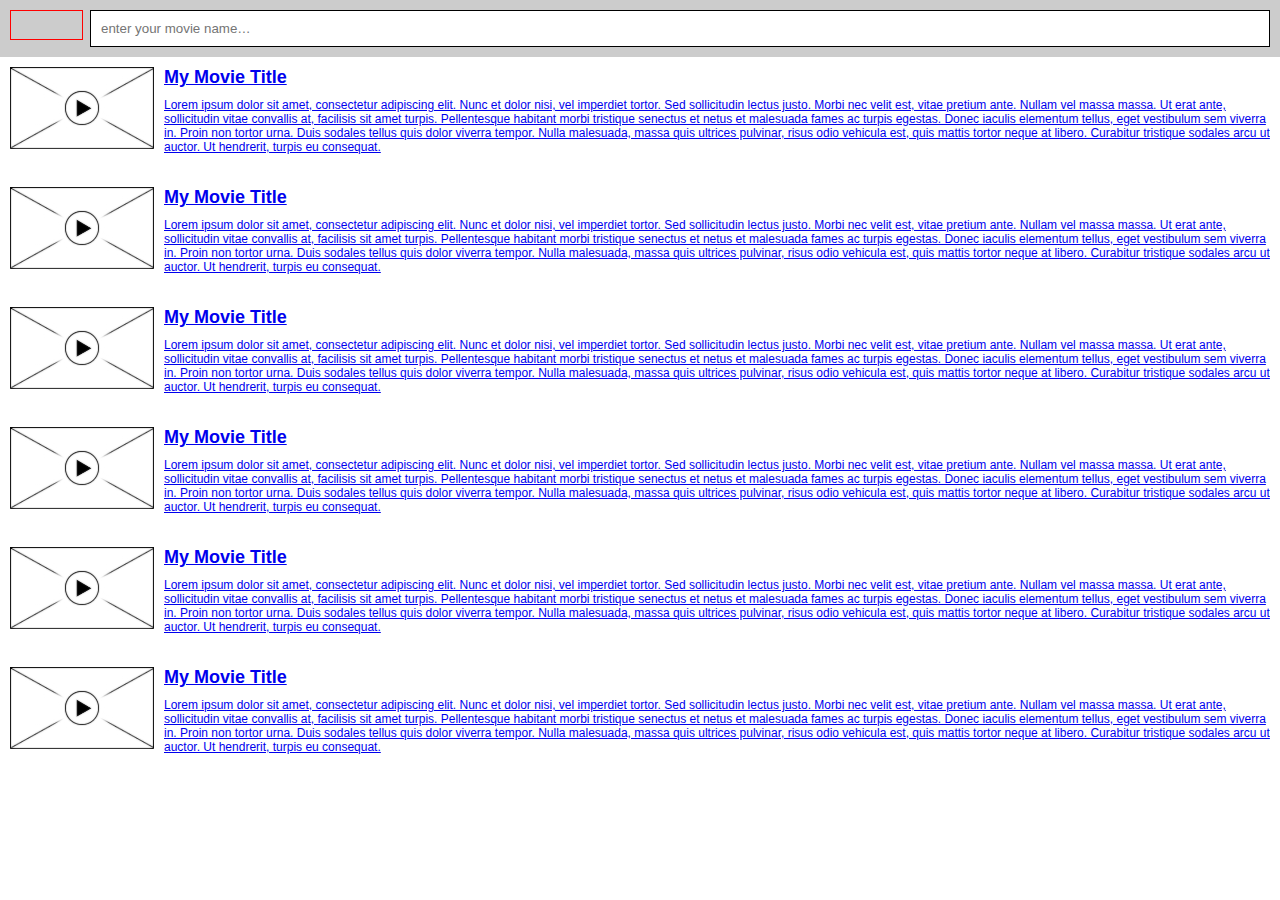
==== application/index.html @ 06518b7b "Fixed scrolling issue" ====
<!DOCTYPE html>
<html lang="en-GB" dir="ltr">

	<head>

		<meta charset="UTF-8" />
		<meta name="viewport" content="width=device-width; initial-scale=1.0; maximum-scale=1.0; user-scalable=0; target-densitydpi=device-dpi;"/>
		<title>Mo Memo</title>
		<link rel="stylesheet" type="text/css" href="css/mobile.css?v=22" />
		<link rel="apple-touch-icon-precomposed" href="img/home-screen-icon.png">
	</head>	

	<body>
		
		<div id="shoe">
		
			<!-- Begin Taskbar -->
			
			<header id="taskbar">
				<h1 class="branding">Mo Memo</h1>
				<form method="post" id="add-movie" class="horizontal">
					<input type="text" class="full-width" name="query" placeholder="enter your movie name&hellip;" />
				</form>
			</header>
			
			<!-- End Taskbar -->
		
			<!-- Begin Movie List Deck -->
		
			<div class="deck">
				
				<div class="card active" id="card-movie_list">
					
					<ul class="list alternating medium video-list">
						<li>
							<video class="teaser" poster="img/video.jpg" title="Movie Title">
								<source type="video/webm" src="path/to/video.webm" />
							</video>
							<a class="more" href="path/to/movie/">
								<h2>My Movie Title</h2>
								<p>Lorem ipsum dolor sit amet, consectetur adipiscing elit. Nunc et dolor nisi, vel imperdiet tortor. Sed sollicitudin lectus justo. Morbi nec velit est, vitae pretium ante. Nullam vel massa massa. Ut erat ante, sollicitudin vitae convallis at, facilisis sit amet turpis. Pellentesque habitant morbi tristique senectus et netus et malesuada fames ac turpis egestas. Donec iaculis elementum tellus, eget vestibulum sem viverra in. Proin non tortor urna. Duis sodales tellus quis dolor viverra tempor. Nulla malesuada, massa quis ultrices pulvinar, risus odio vehicula est, quis mattis tortor neque at libero. Curabitur tristique sodales arcu ut auctor. Ut hendrerit, turpis eu consequat.</p>
							</a>
						</li>
						<li>
							<video class="teaser" poster="img/video.jpg" title="Movie Title">
								<source type="video/webm" src="path/to/video.webm" />
							</video>
							<a class="more" href="path/to/movie/">
								<h2>My Movie Title</h2>
								<p>Lorem ipsum dolor sit amet, consectetur adipiscing elit. Nunc et dolor nisi, vel imperdiet tortor. Sed sollicitudin lectus justo. Morbi nec velit est, vitae pretium ante. Nullam vel massa massa. Ut erat ante, sollicitudin vitae convallis at, facilisis sit amet turpis. Pellentesque habitant morbi tristique senectus et netus et malesuada fames ac turpis egestas. Donec iaculis elementum tellus, eget vestibulum sem viverra in. Proin non tortor urna. Duis sodales tellus quis dolor viverra tempor. Nulla malesuada, massa quis ultrices pulvinar, risus odio vehicula est, quis mattis tortor neque at libero. Curabitur tristique sodales arcu ut auctor. Ut hendrerit, turpis eu consequat.</p>
							</a>
						</li>	
						<li>
							<video class="teaser" poster="img/video.jpg" title="Movie Title">
								<source type="video/webm" src="path/to/video.webm" />
							</video>
							<a class="more" href="path/to/movie/">
								<h2>My Movie Title</h2>
								<p>Lorem ipsum dolor sit amet, consectetur adipiscing elit. Nunc et dolor nisi, vel imperdiet tortor. Sed sollicitudin lectus justo. Morbi nec velit est, vitae pretium ante. Nullam vel massa massa. Ut erat ante, sollicitudin vitae convallis at, facilisis sit amet turpis. Pellentesque habitant morbi tristique senectus et netus et malesuada fames ac turpis egestas. Donec iaculis elementum tellus, eget vestibulum sem viverra in. Proin non tortor urna. Duis sodales tellus quis dolor viverra tempor. Nulla malesuada, massa quis ultrices pulvinar, risus odio vehicula est, quis mattis tortor neque at libero. Curabitur tristique sodales arcu ut auctor. Ut hendrerit, turpis eu consequat.</p>
							</a>
						</li>
						<li>
							<video class="teaser" poster="img/video.jpg" title="Movie Title">
								<source type="video/webm" src="path/to/video.webm" />
							</video>
							<a class="more" href="path/to/movie/">
								<h2>My Movie Title</h2>
								<p>Lorem ipsum dolor sit amet, consectetur adipiscing elit. Nunc et dolor nisi, vel imperdiet tortor. Sed sollicitudin lectus justo. Morbi nec velit est, vitae pretium ante. Nullam vel massa massa. Ut erat ante, sollicitudin vitae convallis at, facilisis sit amet turpis. Pellentesque habitant morbi tristique senectus et netus et malesuada fames ac turpis egestas. Donec iaculis elementum tellus, eget vestibulum sem viverra in. Proin non tortor urna. Duis sodales tellus quis dolor viverra tempor. Nulla malesuada, massa quis ultrices pulvinar, risus odio vehicula est, quis mattis tortor neque at libero. Curabitur tristique sodales arcu ut auctor. Ut hendrerit, turpis eu consequat.</p>
							</a>
						</li>	
						<li>
							<video class="teaser" poster="img/video.jpg" title="Movie Title">
								<source type="video/webm" src="path/to/video.webm" />
							</video>
							<a class="more" href="path/to/movie/">
								<h2>My Movie Title</h2>
								<p>Lorem ipsum dolor sit amet, consectetur adipiscing elit. Nunc et dolor nisi, vel imperdiet tortor. Sed sollicitudin lectus justo. Morbi nec velit est, vitae pretium ante. Nullam vel massa massa. Ut erat ante, sollicitudin vitae convallis at, facilisis sit amet turpis. Pellentesque habitant morbi tristique senectus et netus et malesuada fames ac turpis egestas. Donec iaculis elementum tellus, eget vestibulum sem viverra in. Proin non tortor urna. Duis sodales tellus quis dolor viverra tempor. Nulla malesuada, massa quis ultrices pulvinar, risus odio vehicula est, quis mattis tortor neque at libero. Curabitur tristique sodales arcu ut auctor. Ut hendrerit, turpis eu consequat.</p>
							</a>
						</li>
						<li>
							<video class="teaser" poster="img/video.jpg" title="Movie Title">
								<source type="video/webm" src="path/to/video.webm" />
							</video>
							<a class="more" href="path/to/movie/">
								<h2>My Movie Title</h2>
								<p>Lorem ipsum dolor sit amet, consectetur adipiscing elit. Nunc et dolor nisi, vel imperdiet tortor. Sed sollicitudin lectus justo. Morbi nec velit est, vitae pretium ante. Nullam vel massa massa. Ut erat ante, sollicitudin vitae convallis at, facilisis sit amet turpis. Pellentesque habitant morbi tristique senectus et netus et malesuada fames ac turpis egestas. Donec iaculis elementum tellus, eget vestibulum sem viverra in. Proin non tortor urna. Duis sodales tellus quis dolor viverra tempor. Nulla malesuada, massa quis ultrices pulvinar, risus odio vehicula est, quis mattis tortor neque at libero. Curabitur tristique sodales arcu ut auctor. Ut hendrerit, turpis eu consequat.</p>
							</a>
						</li>		
					</ul>
					
				</div>
				
				<div class="card" id="card-movie_info">
					
					<header>
						
						<img src="path/to/movie/photo.jpg" alt="Movie Title" />
						<hgroup>
							<h2>My Movie Title</h2>
							<p>Released: Monday 10th March 2012</p>
						</hgroup>
						
					</header>
					
					<section class="block" id="block-synopsis">
						<div class="content">
							<p>Hello world, this is my synopsis</p>
						</div>
					</section>
										
					<section class="block" id="block-cast">
						<h3>Cast List</h3>
						<div class="content">
						<ul class="list scrolling medium">
							<li>
								<img src="path/to/actor/photo.jpg" alt="Actor Name" />
								<p>Actor Name</p>
							</li>					
						</ul>
						</div>
					</section>
					
					<section class="block" id="block-video">
						
						<h3>Video Clips</h3>
						
						<div class="content">
							<ul class="list grid">
								
								<li>
									<video poster="path/to/posterframe.jpg" title="Clip Title">
										<source type="video/webm" src="path/to/video.webm" />
									</video>
									<p>Clip name - 00:38</p>
								</li>
								
							</ul>
						</div>
																	
					</section>
										
					<section class="block" id="block-soundtrack">
						
						<h3>Soundtrack</h3>
						
						<div class="content">
						
							<table class="alternating">
								
								<thead>
									<tr>
										<th>&nbsp;</th>
										<th>Title</th>
										<th>Artist</th>
									</tr>
								</thead>
								
								<tbody>
									<tr>
										<td>
											<canvas class="audio"></canvas>
										</td>
										<td>
											A Ridiculously Long Track Title
										</td>
										<td>
											Track Artist
										</td>
									</tr>
									<tr>
										<td>
											<canvas class="audio"></canvas>
										</td>
										<td>
											A Ridiculously Long Track Title
										</td>
										<td>
											Track Artist
										</td>
									</tr>
								</tbody>
								
							</table>
							
						</div>
						
					</section>
					
				<section class="block" id="block-closest_cinemas">
					
					<h3>Closest Cinemas</h3>
					
					<div class="content">
						<div class="map"></div>
					</div>
					
				</section>
					
				</div>
				
			</div>
			
			<!-- End Movie List Deck -->
		
		</div>
		
		<script src="js/app/bootstrap.js"></script>
		<script src="js/app/utilities/layout.js"></script>
		
	</body>

</html>
---- application/css/mobile.css ----
body {
  font-size: 0.75em;
  font-family: Arial, Helvetica, sans-serif; }

body, html, #shoe, .deck {
  height: 100%;
  width: 100%;
  overflow: hidden;
  margin: 0px; }

/**
 *   Header taskbar styles
 */
header#taskbar {
  background: #CCCCCC;
  color: #FFFFFF;
  overflow: hidden;
  top: 0;
  left: 0;
  padding: 10px; }
  header#taskbar h1.branding {
    margin: 0px;
    float: left;
    width: 71px;
    height: 100%;
    text-indent: -10000px;
    overflow: hidden;
    border: 1px solid red; }

.deck {
  position: relative; }
  .deck .card {
    height: inherit;
    width: 100%;
    left: -100%;
    overflow: auto;
    position: absolute; }
  .deck .card.active {
    left: 0px; }

.list {
  margin: 0;
  padding: 0; }

.video-list li {
  padding: 10px;
  clear: both;
  overflow: hidden;
  height: 100px;
  display: block; }
  .video-list li .teaser {
    float: left;
    margin: 0 10px 0 0; }
  .video-list li .more {
    display: block;
    height: 90px;
    overflow: hidden;
    text-overflow: ellipsis; }
    .video-list li .more h2 {
      margin: 0 0 10px; }
    .video-list li .more p {
      margin: 0; }

input, select, textarea, button {
  -moz-box-sizing: border-box;
  -webkit-box-sizing: border-box;
  box-sizing: border-box; }

input[type="text"] {
  border: 1px solid #000000;
  padding: 10px; }

input[type="submit"] {
  padding: 10px; }

input.full-width {
  width: 100%; }

form#add-movie {
  margin-left: 80px; }
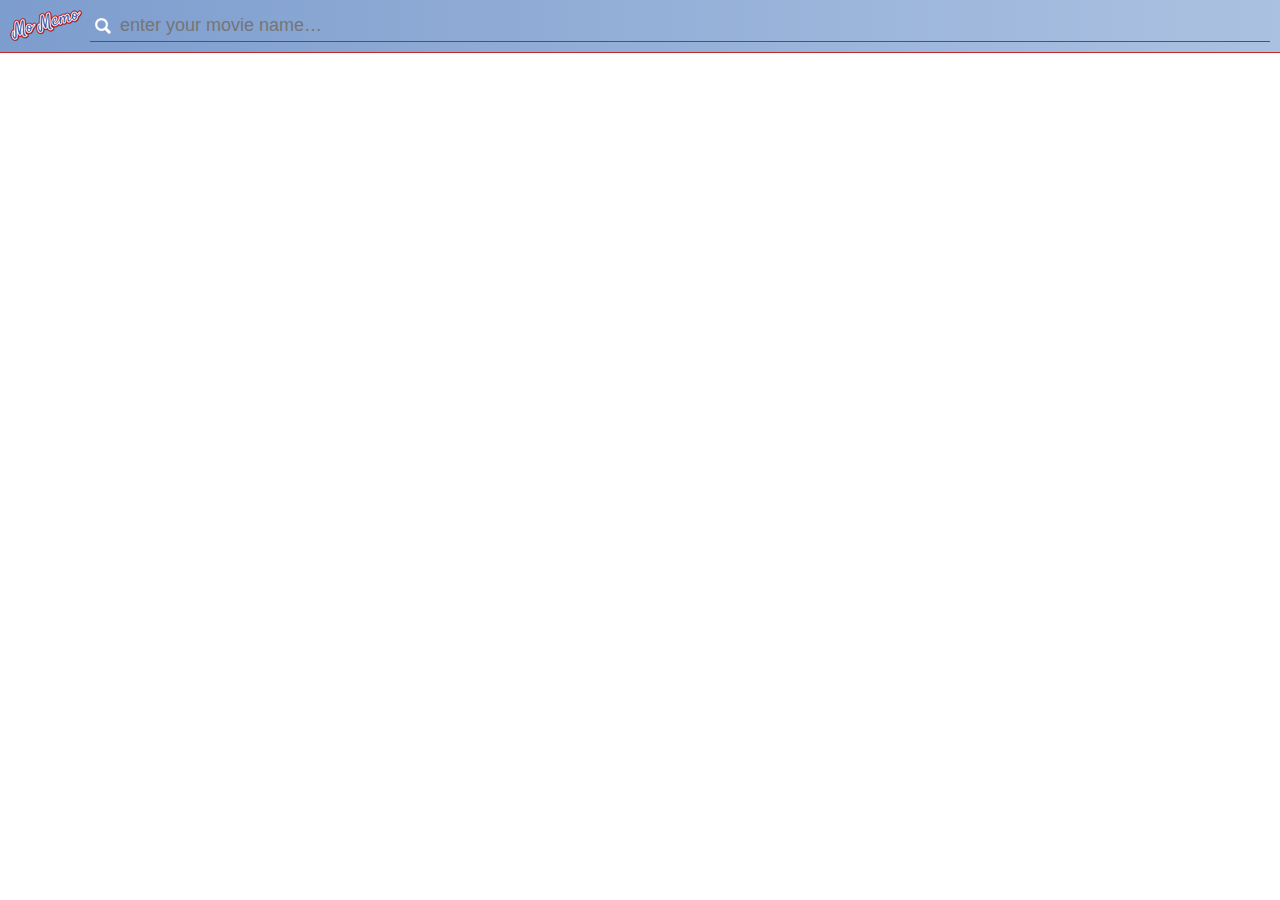
==== commit 3067e5e0: "Finished the mobile version" ====
--- a/application/index.html
+++ b/application/index.html
@@ -7,6 +7,7 @@
 		<meta name="viewport" content="width=device-width; initial-scale=1.0; maximum-scale=1.0; user-scalable=0; target-densitydpi=device-dpi;"/>
 		<title>Mo Memo</title>
 		<link rel="stylesheet" type="text/css" href="css/mobile.css?v=22" />
+		<link href='http://fonts.googleapis.com/css?family=Arimo' rel='stylesheet' type='text/css'>
 		<link rel="apple-touch-icon-precomposed" href="img/home-screen-icon.png">
 	</head>	
 
@@ -16,11 +17,13 @@
 		
 			<!-- Begin Taskbar -->
 			
-			<header id="taskbar">
+			<header id="taskbar" class="screenbar">
 				<h1 class="branding">Mo Memo</h1>
+				<a href="#" class="clear-search" data-controller="movies" data-action="clearSearch">Clear</a>
 				<form method="post" id="add-movie" class="horizontal">
-					<input type="text" class="full-width" name="query" placeholder="enter your movie name&hellip;" />
+					<input type="text" class="full-width search" name="query" placeholder="enter your movie name&hellip;" />
 				</form>
+				
 			</header>
 			
 			<!-- End Taskbar -->
@@ -29,173 +32,16 @@
 		
 			<div class="deck">
 				
-				<div class="card active" id="card-movie_list">
+				<div class="card active" id="card-favourite_list">
 					
-					<ul class="list alternating medium video-list">
-						<li>
-							<video class="teaser" poster="img/video.jpg" title="Movie Title">
-								<source type="video/webm" src="path/to/video.webm" />
-							</video>
-							<a class="more" href="path/to/movie/">
-								<h2>My Movie Title</h2>
-								<p>Lorem ipsum dolor sit amet, consectetur adipiscing elit. Nunc et dolor nisi, vel imperdiet tortor. Sed sollicitudin lectus justo. Morbi nec velit est, vitae pretium ante. Nullam vel massa massa. Ut erat ante, sollicitudin vitae convallis at, facilisis sit amet turpis. Pellentesque habitant morbi tristique senectus et netus et malesuada fames ac turpis egestas. Donec iaculis elementum tellus, eget vestibulum sem viverra in. Proin non tortor urna. Duis sodales tellus quis dolor viverra tempor. Nulla malesuada, massa quis ultrices pulvinar, risus odio vehicula est, quis mattis tortor neque at libero. Curabitur tristique sodales arcu ut auctor. Ut hendrerit, turpis eu consequat.</p>
-							</a>
-						</li>
-						<li>
-							<video class="teaser" poster="img/video.jpg" title="Movie Title">
-								<source type="video/webm" src="path/to/video.webm" />
-							</video>
-							<a class="more" href="path/to/movie/">
-								<h2>My Movie Title</h2>
-								<p>Lorem ipsum dolor sit amet, consectetur adipiscing elit. Nunc et dolor nisi, vel imperdiet tortor. Sed sollicitudin lectus justo. Morbi nec velit est, vitae pretium ante. Nullam vel massa massa. Ut erat ante, sollicitudin vitae convallis at, facilisis sit amet turpis. Pellentesque habitant morbi tristique senectus et netus et malesuada fames ac turpis egestas. Donec iaculis elementum tellus, eget vestibulum sem viverra in. Proin non tortor urna. Duis sodales tellus quis dolor viverra tempor. Nulla malesuada, massa quis ultrices pulvinar, risus odio vehicula est, quis mattis tortor neque at libero. Curabitur tristique sodales arcu ut auctor. Ut hendrerit, turpis eu consequat.</p>
-							</a>
-						</li>	
-						<li>
-							<video class="teaser" poster="img/video.jpg" title="Movie Title">
-								<source type="video/webm" src="path/to/video.webm" />
-							</video>
-							<a class="more" href="path/to/movie/">
-								<h2>My Movie Title</h2>
-								<p>Lorem ipsum dolor sit amet, consectetur adipiscing elit. Nunc et dolor nisi, vel imperdiet tortor. Sed sollicitudin lectus justo. Morbi nec velit est, vitae pretium ante. Nullam vel massa massa. Ut erat ante, sollicitudin vitae convallis at, facilisis sit amet turpis. Pellentesque habitant morbi tristique senectus et netus et malesuada fames ac turpis egestas. Donec iaculis elementum tellus, eget vestibulum sem viverra in. Proin non tortor urna. Duis sodales tellus quis dolor viverra tempor. Nulla malesuada, massa quis ultrices pulvinar, risus odio vehicula est, quis mattis tortor neque at libero. Curabitur tristique sodales arcu ut auctor. Ut hendrerit, turpis eu consequat.</p>
-							</a>
-						</li>
-						<li>
-							<video class="teaser" poster="img/video.jpg" title="Movie Title">
-								<source type="video/webm" src="path/to/video.webm" />
-							</video>
-							<a class="more" href="path/to/movie/">
-								<h2>My Movie Title</h2>
-								<p>Lorem ipsum dolor sit amet, consectetur adipiscing elit. Nunc et dolor nisi, vel imperdiet tortor. Sed sollicitudin lectus justo. Morbi nec velit est, vitae pretium ante. Nullam vel massa massa. Ut erat ante, sollicitudin vitae convallis at, facilisis sit amet turpis. Pellentesque habitant morbi tristique senectus et netus et malesuada fames ac turpis egestas. Donec iaculis elementum tellus, eget vestibulum sem viverra in. Proin non tortor urna. Duis sodales tellus quis dolor viverra tempor. Nulla malesuada, massa quis ultrices pulvinar, risus odio vehicula est, quis mattis tortor neque at libero. Curabitur tristique sodales arcu ut auctor. Ut hendrerit, turpis eu consequat.</p>
-							</a>
-						</li>	
-						<li>
-							<video class="teaser" poster="img/video.jpg" title="Movie Title">
-								<source type="video/webm" src="path/to/video.webm" />
-							</video>
-							<a class="more" href="path/to/movie/">
-								<h2>My Movie Title</h2>
-								<p>Lorem ipsum dolor sit amet, consectetur adipiscing elit. Nunc et dolor nisi, vel imperdiet tortor. Sed sollicitudin lectus justo. Morbi nec velit est, vitae pretium ante. Nullam vel massa massa. Ut erat ante, sollicitudin vitae convallis at, facilisis sit amet turpis. Pellentesque habitant morbi tristique senectus et netus et malesuada fames ac turpis egestas. Donec iaculis elementum tellus, eget vestibulum sem viverra in. Proin non tortor urna. Duis sodales tellus quis dolor viverra tempor. Nulla malesuada, massa quis ultrices pulvinar, risus odio vehicula est, quis mattis tortor neque at libero. Curabitur tristique sodales arcu ut auctor. Ut hendrerit, turpis eu consequat.</p>
-							</a>
-						</li>
-						<li>
-							<video class="teaser" poster="img/video.jpg" title="Movie Title">
-								<source type="video/webm" src="path/to/video.webm" />
-							</video>
-							<a class="more" href="path/to/movie/">
-								<h2>My Movie Title</h2>
-								<p>Lorem ipsum dolor sit amet, consectetur adipiscing elit. Nunc et dolor nisi, vel imperdiet tortor. Sed sollicitudin lectus justo. Morbi nec velit est, vitae pretium ante. Nullam vel massa massa. Ut erat ante, sollicitudin vitae convallis at, facilisis sit amet turpis. Pellentesque habitant morbi tristique senectus et netus et malesuada fames ac turpis egestas. Donec iaculis elementum tellus, eget vestibulum sem viverra in. Proin non tortor urna. Duis sodales tellus quis dolor viverra tempor. Nulla malesuada, massa quis ultrices pulvinar, risus odio vehicula est, quis mattis tortor neque at libero. Curabitur tristique sodales arcu ut auctor. Ut hendrerit, turpis eu consequat.</p>
-							</a>
-						</li>		
-					</ul>
+				</div>
+				
+				<div class="card" id="card-movie_search_results">
 					
 				</div>
 				
 				<div class="card" id="card-movie_info">
-					
-					<header>
-						
-						<img src="path/to/movie/photo.jpg" alt="Movie Title" />
-						<hgroup>
-							<h2>My Movie Title</h2>
-							<p>Released: Monday 10th March 2012</p>
-						</hgroup>
-						
-					</header>
-					
-					<section class="block" id="block-synopsis">
-						<div class="content">
-							<p>Hello world, this is my synopsis</p>
-						</div>
-					</section>
-										
-					<section class="block" id="block-cast">
-						<h3>Cast List</h3>
-						<div class="content">
-						<ul class="list scrolling medium">
-							<li>
-								<img src="path/to/actor/photo.jpg" alt="Actor Name" />
-								<p>Actor Name</p>
-							</li>					
-						</ul>
-						</div>
-					</section>
-					
-					<section class="block" id="block-video">
-						
-						<h3>Video Clips</h3>
-						
-						<div class="content">
-							<ul class="list grid">
-								
-								<li>
-									<video poster="path/to/posterframe.jpg" title="Clip Title">
-										<source type="video/webm" src="path/to/video.webm" />
-									</video>
-									<p>Clip name - 00:38</p>
-								</li>
-								
-							</ul>
-						</div>
-																	
-					</section>
-										
-					<section class="block" id="block-soundtrack">
-						
-						<h3>Soundtrack</h3>
-						
-						<div class="content">
-						
-							<table class="alternating">
-								
-								<thead>
-									<tr>
-										<th>&nbsp;</th>
-										<th>Title</th>
-										<th>Artist</th>
-									</tr>
-								</thead>
-								
-								<tbody>
-									<tr>
-										<td>
-											<canvas class="audio"></canvas>
-										</td>
-										<td>
-											A Ridiculously Long Track Title
-										</td>
-										<td>
-											Track Artist
-										</td>
-									</tr>
-									<tr>
-										<td>
-											<canvas class="audio"></canvas>
-										</td>
-										<td>
-											A Ridiculously Long Track Title
-										</td>
-										<td>
-											Track Artist
-										</td>
-									</tr>
-								</tbody>
-								
-							</table>
 							
-						</div>
-						
-					</section>
-					
-				<section class="block" id="block-closest_cinemas">
-					
-					<h3>Closest Cinemas</h3>
-					
-					<div class="content">
-						<div class="map"></div>
-					</div>
-					
-				</section>
-					
 				</div>
 				
 			</div>
@@ -204,9 +50,40 @@
 		
 		</div>
 		
+		<!-- Load all of the JavaScript dependencies -->
+		
+		<!-- Load any lib files -->
+		<script src="js/lib/eligrey/classlist.js"></script>
+		
+		<!-- Load the utility files -->
+		<script src="js/app/utility/layout.js"></script>
+		<script src="js/app/utility/deck.js"></script>
+		<script src="js/app/utility/jsonp.js"></script>
+
+		<!-- Load the custom types -->
+		<script src="js/app/type/location.js"></script>
+		<script src="js/app/type/format.js"></script>
+		
+		<!-- Load the models -->
+		<script src="js/app/model/actor.js"></script>
+		<script src="js/app/model/movie.js"></script>
+		<script src="js/app/model/video.js"></script>
+		<script src="js/app/model/videosource.js"></script>
+		
+		<!-- Load the views -->
+		<script src="js/app/view/movie.js"></script>
+		<script src="js/app/view/movielistitem.js"></script>
+		<script src="js/app/view/movielist.js"></script>
+		
+		<!-- Load the controllers -->
+		<script src="js/app/controller/movies.js"></script>
+		<script src="js/app/controller/favourites.js"></script>
+		
+		<!-- Bootstrap the application -->
 		<script src="js/app/bootstrap.js"></script>
-		<script src="js/app/utilities/layout.js"></script>
-		
+		<script>
+			app.bootstrap.initScripts();
+		</script>
 	</body>
 
 </html>
--- a/application/css/mobile.css
+++ b/application/css/mobile.css
@@ -1,31 +1,128 @@
+/* http://meyerweb.com/eric/tools/css/reset/ 
+   v2.0b1 | 201101 
+   NOTE: WORK IN PROGRESS
+   USE WITH CAUTION AND TEST WITH ABANDON */
+html, body, div, span, applet, object, iframe,
+h1, h2, h3, h4, h5, h6, p, blockquote, pre,
+a, abbr, acronym, address, big, cite, code,
+del, dfn, em, img, ins, kbd, q, s, samp,
+small, strike, strong, sub, sup, tt, var,
+b, u, i, center,
+dl, dt, dd, ol, ul, li,
+fieldset, form, label, legend,
+table, caption, tbody, tfoot, thead, tr, th, td,
+article, aside, canvas, details, figcaption, figure,
+footer, header, hgroup, menu, nav, section, summary,
+time, mark, audio, video {
+  margin: 0;
+  padding: 0;
+  border: 0;
+  outline: 0;
+  font-size: 100%;
+  font: inherit;
+  vertical-align: baseline; }
+
+/* HTML5 display-role reset for older browsers */
+article, aside, details, figcaption, figure,
+footer, header, hgroup, menu, nav, section {
+  display: block; }
+
+body {
+  line-height: 1; }
+
+ol, ul {
+  list-style: none; }
+
+blockquote, q {
+  quotes: none; }
+
+blockquote:before, blockquote:after,
+q:before, q:after {
+  content: '';
+  content: none; }
+
+/* remember to define visible focus styles! 
+:focus {
+  outline: ?????;
+} */
+/* remember to highlight inserts somehow! */
+ins {
+  text-decoration: none; }
+
+del {
+  text-decoration: line-through; }
+
+table {
+  border-collapse: collapse;
+  border-spacing: 0; }
+
 body {
   font-size: 0.75em;
   font-family: Arial, Helvetica, sans-serif; }
 
+h1, h2, h3, h4 {
+  font-family: 'Arimo', sans-serif;
+  font-weight: bold;
+  margin-bottom: 0.5em;
+  font-size: 1em; }
+
+h3 {
+  font-size: 1.25em; }
+
+h2 {
+  font-size: 1.5em; }
+
+h1 {
+  font-size: 1.9em; }
+
 body, html, #shoe, .deck {
   height: 100%;
   width: 100%;
   overflow: hidden;
   margin: 0px; }
 
+#card-movie_search_results {
+  z-index: 50; }
+
 /**
  *   Header taskbar styles
  */
+.screenbar {
+  background: #7d9dce;
+  background: -moz-linear-gradient(90deg, #7d9dce 0%, #abc1e1 100%);
+  background: -webkit-gradient(linear, left top, right bottom, color-stop(0%, #7d9dce), color-stop(100%, #abc1e1));
+  background: -o-linear-gradient(90deg, #7d9dce 0%, #abc1e1 100%);
+  background: -ms-linear-gradient(90deg, #7d9dce 0% #abc1e1 100%);
+  background: linear-gradient(90deg, #7d9dce 0%, #abc1e1 100%); }
+
 header#taskbar {
-  background: #CCCCCC;
   color: #FFFFFF;
   overflow: hidden;
   top: 0;
   left: 0;
-  padding: 10px; }
+  padding: 10px;
+  border-bottom: 1px solid #BF2628; }
   header#taskbar h1.branding {
     margin: 0px;
     float: left;
-    width: 71px;
-    height: 100%;
+    width: 73px;
+    height: 32px;
     text-indent: -10000px;
     overflow: hidden;
-    border: 1px solid red; }
+    background: url("../img/momemo.png") no-repeat top left; }
+  header#taskbar .clear-search {
+    float: right;
+    width: 35px;
+    height: 35px;
+    display: none;
+    overflow: hidden;
+    text-indent: -10000px;
+    background: url("../img/clear.png") 50% 50% no-repeat; }
+
+header#taskbar.searchactive .clear-search {
+  display: block; }
+header#taskbar.searchactive form#add-movie {
+  margin-right: 40px; }
 
 .deck {
   position: relative; }
@@ -41,25 +138,130 @@
 .list {
   margin: 0;
   padding: 0; }
+  .list .preview-image {
+    float: left;
+    width: 60px;
+    height: 82px;
+    text-align: center;
+    margin-right: 10px; }
+
+/**
+ *   Animations for the poster header
+ */
+@keyframes posteranimation {
+  0% {
+    top: 0%; }
+
+  100% {
+    top: -80%; } }
+
+@-moz-keyframes posteranimation {
+  0% {
+    top: 0%; }
+
+  100% {
+    top: -80%; } }
+
+@-webkit-keyframes posteranimation {
+  0% {
+    top: 0%; }
+
+  100% {
+    top: -80%; } }
+
+.movie-header {
+  position: relative;
+  overflow: hidden;
+  height: 20%; }
+  .movie-header .poster {
+    position: absolute;
+    top: 0%;
+    animation: posteranimation 10s ease 0 infinite alternate;
+    -moz-animation: posteranimation 10s ease 0 infinite alternate;
+    -webkit-animation: posteranimation 10s ease 0 infinite alternate; }
+  .movie-header .movie-title {
+    position: absolute;
+    bottom: 0px;
+    background: rgba(255, 255, 255, 0.75);
+    padding: 5px;
+    bottom: 0;
+    left: 0;
+    width: 100%;
+    -moz-box-sizing: border-box;
+    -webkit-box-sizing: border-box;
+    box-sizing: border-box; }
+    .movie-header .movie-title .btn-favourite {
+      float: right;
+      padding: 10px;
+      color: #FFFFFF;
+      background: #7D9DCE;
+      font-weight: bold;
+      border-radius: 5px;
+      text-decoration: none;
+      border: 1px solid #A5CCEB; }
+  .movie-header .movie-release-date {
+    text-transform: uppercase;
+    font-weight: bold; }
+
+.movie-content {
+  height: 75%;
+  width: 100%;
+  overflow: auto; }
+  .movie-content .block {
+    width: 33%;
+    float: left;
+    height: 100%;
+    padding-bottom: 50px;
+    -moz-box-sizing: border-box;
+    -webkit-box-sizing: border-box;
+    box-sizing: border-box;
+    font-size: 1.3em;
+    line-height: 2em; }
+    .movie-content .block h3 {
+      padding: 10px 10px 0 10px; }
+    .movie-content .block .content {
+      padding: 10px; }
+
+.movie-footer {
+  height: 40px;
+  width: 100%;
+  text-align: center;
+  position: absolute;
+  bottom: 0; }
+  .movie-footer .back {
+    height: 100%;
+    display: block;
+    background: url("../img/back.png") no-repeat 10px 50%;
+    text-indent: -10000px; }
+
+.block-container.span-three {
+  width: 280%;
+  height: 100%; }
 
 .video-list li {
+  background: #A5CCEB;
+  border-bottom: 1px solid #FFFFFF;
   padding: 10px;
   clear: both;
   overflow: hidden;
-  height: 100px;
+  height: 82px;
   display: block; }
   .video-list li .teaser {
     float: left;
     margin: 0 10px 0 0; }
   .video-list li .more {
     display: block;
-    height: 90px;
+    height: 100%;
     overflow: hidden;
-    text-overflow: ellipsis; }
+    text-decoration: none; }
     .video-list li .more h2 {
-      margin: 0 0 10px; }
+      margin: 0 0 10px;
+      color: #BF2628; }
     .video-list li .more p {
-      margin: 0; }
+      margin: 0;
+      color: #000000; }
+.video-list li:nth-child(odd) {
+  background: #97B2D9; }
 
 input, select, textarea, button {
   -moz-box-sizing: border-box;
@@ -68,7 +270,7 @@
 
 input[type="text"] {
   border: 1px solid #000000;
-  padding: 10px; }
+  padding: 5px; }
 
 input[type="submit"] {
   padding: 10px; }
@@ -78,3 +280,18 @@
 
 form#add-movie {
   margin-left: 80px; }
+
+input.search {
+  padding-left: 30px;
+  background: url("../img/search.png") 5px 50% no-repeat transparent;
+  background-size: auto 50%;
+  border: none;
+  border-bottom: 1px solid #BF2628;
+  color: #FFFFFF;
+  font-size: 1.5em; }
+
+input.search::-webkit-input-placeholder, input.search::-moz-placeholder {
+  color: rgba(255, 255, 255, 0.5); }
+
+input.search.loading {
+  background-image: url("../img/loading.gif"); }
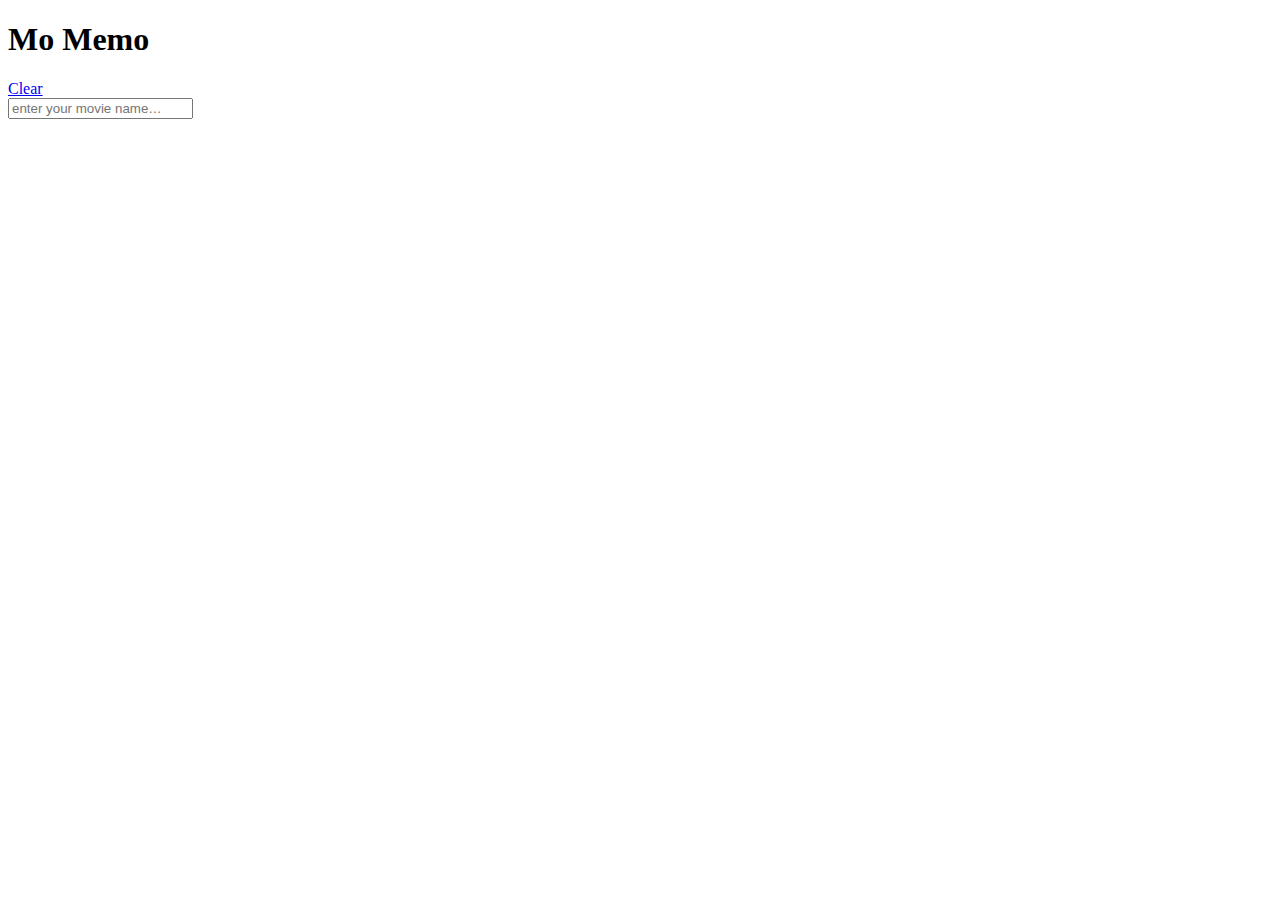
==== commit b85150f0: "Near final changes!" ====
--- a/application/index.html
+++ b/application/index.html
@@ -54,6 +54,7 @@
 		
 		<!-- Load any lib files -->
 		<script src="js/lib/eligrey/classlist.js"></script>
+		<script src="js/lib/cubiq/iscroll.js"></script>
 		
 		<!-- Load the utility files -->
 		<script src="js/app/utility/layout.js"></script>
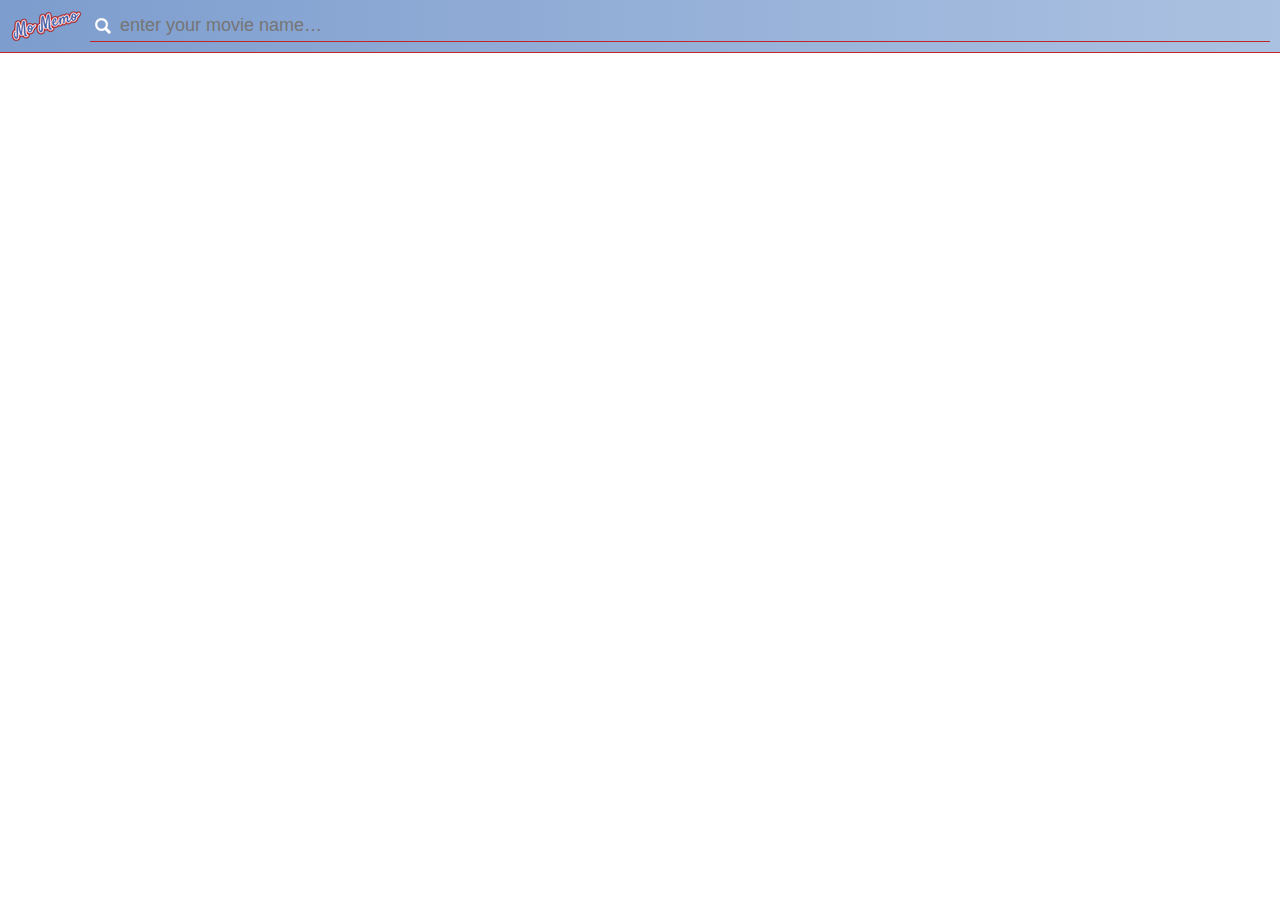
==== commit 3dc1117f: "Final cleanup before submission" ====
--- a/application/index.html
+++ b/application/index.html
@@ -1,12 +1,12 @@
 <!DOCTYPE html>
-<html lang="en-GB" dir="ltr">
+<html lang="en-GB" dir="ltr" manifest="momemo.appcache">
 
 	<head>
 
 		<meta charset="UTF-8" />
 		<meta name="viewport" content="width=device-width; initial-scale=1.0; maximum-scale=1.0; user-scalable=0; target-densitydpi=device-dpi;"/>
 		<title>Mo Memo</title>
-		<link rel="stylesheet" type="text/css" href="css/mobile.css?v=22" />
+		<link rel="stylesheet" type="text/css" href="css/mobile.min.css" />
 		<link href='http://fonts.googleapis.com/css?family=Arimo' rel='stylesheet' type='text/css'>
 		<link rel="apple-touch-icon-precomposed" href="img/home-screen-icon.png">
 	</head>	
@@ -50,38 +50,8 @@
 		
 		</div>
 		
-		<!-- Load all of the JavaScript dependencies -->
-		
-		<!-- Load any lib files -->
-		<script src="js/lib/eligrey/classlist.js"></script>
-		<script src="js/lib/cubiq/iscroll.js"></script>
-		
-		<!-- Load the utility files -->
-		<script src="js/app/utility/layout.js"></script>
-		<script src="js/app/utility/deck.js"></script>
-		<script src="js/app/utility/jsonp.js"></script>
-
-		<!-- Load the custom types -->
-		<script src="js/app/type/location.js"></script>
-		<script src="js/app/type/format.js"></script>
-		
-		<!-- Load the models -->
-		<script src="js/app/model/actor.js"></script>
-		<script src="js/app/model/movie.js"></script>
-		<script src="js/app/model/video.js"></script>
-		<script src="js/app/model/videosource.js"></script>
-		
-		<!-- Load the views -->
-		<script src="js/app/view/movie.js"></script>
-		<script src="js/app/view/movielistitem.js"></script>
-		<script src="js/app/view/movielist.js"></script>
-		
-		<!-- Load the controllers -->
-		<script src="js/app/controller/movies.js"></script>
-		<script src="js/app/controller/favourites.js"></script>
-		
-		<!-- Bootstrap the application -->
-		<script src="js/app/bootstrap.js"></script>
+		<!-- Load the applications JavaScript -->
+		<script src="js/app.dev.js"></script>
 		<script>
 			app.bootstrap.initScripts();
 		</script>
--- a/application/css/mobile.min.css
+++ b/application/css/mobile.min.css
@@ -0,0 +1,302 @@
+/* http://meyerweb.com/eric/tools/css/reset/ 
+   v2.0b1 | 201101 
+   NOTE: WORK IN PROGRESS
+   USE WITH CAUTION AND TEST WITH ABANDON */
+html, body, div, span, applet, object, iframe, h1, h2, h3, h4, h5, h6, p, blockquote, pre, a, abbr, acronym, address, big, cite, code, del, dfn, em, img, ins, kbd, q, s, samp, small, strike, strong, sub, sup, tt, var, b, u, i, center, dl, dt, dd, ol, ul, li, fieldset, form, label, legend, table, caption, tbody, tfoot, thead, tr, th, td, article, aside, canvas, details, figcaption, figure, footer, header, hgroup, menu, nav, section, summary, time, mark, audio, video {
+  margin: 0;
+  padding: 0;
+  border: 0;
+  outline: 0;
+  font-size: 100%;
+  font: inherit;
+  vertical-align: baseline; }
+
+/* HTML5 display-role reset for older browsers */
+article, aside, details, figcaption, figure, footer, header, hgroup, menu, nav, section {
+  display: block; }
+
+body {
+  line-height: 1; }
+
+ol, ul {
+  list-style: none; }
+
+blockquote, q {
+  quotes: none; }
+
+blockquote:before, blockquote:after, q:before, q:after {
+  content: '';
+  content: none; }
+
+/* remember to define visible focus styles! 
+:focus {
+  outline: ?????;
+} */
+/* remember to highlight inserts somehow! */
+ins {
+  text-decoration: none; }
+
+del {
+  text-decoration: line-through; }
+
+table {
+  border-collapse: collapse;
+  border-spacing: 0; }
+
+body {
+  font-size: 0.75em;
+  font-family: Arial, Helvetica, sans-serif; }
+
+h1, h2, h3, h4 {
+  font-family: 'Arimo', sans-serif;
+  font-weight: bold;
+  margin-bottom: 0.5em;
+  font-size: 1em; }
+
+h3 {
+  font-size: 1.25em; }
+
+h2 {
+  font-size: 1.5em; }
+
+h1 {
+  font-size: 1.9em; }
+
+body, html, #shoe, .deck {
+  height: 100%;
+  width: 100%;
+  overflow: hidden;
+  margin: 0px; }
+
+/**
+ *  Individual Card Styles
+ */
+#card-movie_search_results {
+  z-index: 50; }
+
+/**
+ *  Deck styles
+ */
+.deck {
+  position: relative; }
+.deck .card {
+  height: 100%;
+  width: 100%;
+  left: -100%;
+  position: absolute; }
+.deck .card.active {
+  left: 0px; }
+
+/**
+ *   List styles
+ */
+/**
+ *   Standard list
+ */
+.list {
+  margin: 0;
+  padding: 0; }
+.list li {
+  padding: 10px;
+  overflow: hidden;
+  height: 82px;
+  display: block;
+  border-bottom: 1px solid #CCCCCC;
+  background: #FFFFFF; }
+.list li .preview-image {
+  float: left;
+  width: 60px;
+  height: 82px;
+  text-align: center;
+  margin-right: 10px; }
+
+/**
+ *   Movie list
+ */
+.movie-list li {
+  background: #A5CCEB;
+  border-bottom-color: #FFFFFF; }
+.movie-list li .more {
+  display: block;
+  height: 100%;
+  overflow: hidden;
+  text-decoration: none; }
+.movie-list li .more h2 {
+  margin: 0 0 10px;
+  color: #BF2628; }
+.movie-list li .more p {
+  margin: 0;
+  color: #000000; }
+.movie-list li:nth-child(odd) {
+  background: #97B2D9; }
+
+/**
+ *   Header taskbar styles
+ */
+.screenbar {
+  background: #7d9dce;
+  background: -moz-linear-gradient(90deg, #7d9dce 0%, #abc1e1 100%);
+  background: -webkit-gradient(linear, left top, left bottom, color-stop(0%, #7d9dce), color-stop(100%, #abc1e1));
+  background: -o-linear-gradient(90deg, #7d9dce 0%, #abc1e1 100%);
+  background: -ms-linear-gradient(90deg, #7d9dce 0% #abc1e1 100%);
+  background: linear-gradient(90deg, #7d9dce 0%, #abc1e1 100%); }
+
+header#taskbar {
+  color: #FFFFFF;
+  overflow: hidden;
+  padding: 10px;
+  border-bottom: 1px solid #BF2628; }
+header#taskbar h1.branding {
+  margin: 0px;
+  float: left;
+  width: 73px;
+  height: 32px;
+  text-indent: -10000px;
+  overflow: hidden;
+  background: url("../img/lowres/momemo.png") no-repeat top left; }
+header#taskbar .clear-search {
+  float: right;
+  width: 35px;
+  height: 35px;
+  display: none;
+  overflow: hidden;
+  text-indent: -10000px;
+  background: url("../img/clear.png") 50% 50% no-repeat; }
+
+header#taskbar.searchactive .clear-search {
+  display: block; }
+header#taskbar.searchactive form#add-movie {
+  margin-right: 40px; }
+
+/**
+ *   Movie view
+ */
+/**
+ *   Animations for the poster header
+ */
+@keyframes posteranimation {
+  0% {
+    top: 0%; }
+
+  100% {
+    top: -80%; } }
+
+@-moz-keyframes posteranimation {
+  0% {
+    top: 0%; }
+
+  100% {
+    top: -80%; } }
+
+@-webkit-keyframes posteranimation {
+  0% {
+    top: 0%; }
+
+  100% {
+    top: -80%; } }
+
+.movie-header {
+  position: relative;
+  overflow: hidden;
+  height: 20%; }
+.movie-header .poster {
+  position: absolute;
+  top: 0%;
+  animation: posteranimation 10s ease 0 infinite alternate;
+  -moz-animation: posteranimation 10s ease 0 infinite alternate;
+  -webkit-animation: posteranimation 10s ease 0 infinite alternate; }
+.movie-header .movie-title {
+  position: absolute;
+  bottom: 0px;
+  background: rgba(255, 255, 255, 0.75);
+  padding: 5px;
+  bottom: 0;
+  left: 0;
+  width: 100%;
+  -moz-box-sizing: border-box;
+  -webkit-box-sizing: border-box;
+  box-sizing: border-box; }
+.movie-header .movie-title .btn-favourite {
+  float: right;
+  padding: 10px;
+  color: #FFFFFF;
+  background: #7D9DCE;
+  font-weight: bold;
+  border-radius: 5px;
+  text-decoration: none;
+  border: 1px solid #A5CCEB; }
+.movie-header .movie-title .movie-release-date {
+  text-transform: uppercase;
+  font-weight: bold; }
+
+.movie-content {
+  height: 80%;
+  width: 100%;
+  padding-bottom: 40px;
+  -moz-box-sizing: border-box;
+  -webkit-box-sizing: border-box;
+  box-sizing: border-box; }
+.movie-content .block-container {
+  width: 233%;
+  height: 100%; }
+.movie-content .block-container .block {
+  width: 33%;
+  float: left;
+  height: 100%;
+  font-size: 1.3em;
+  line-height: 2em; }
+.movie-content .block-container .block .content {
+  -moz-box-sizing: border-box;
+  -webkit-box-sizing: border-box;
+  box-sizing: border-box; }
+.movie-content .block-container .block h3 {
+  padding: 10px 10px 0 10px; }
+.movie-content .block-container .block .content {
+  padding: 10px; }
+
+.footer {
+  height: 40px;
+  width: 100%;
+  text-align: center;
+  position: absolute;
+  bottom: 0; }
+.footer .back {
+  height: 100%;
+  display: block;
+  background: url("../img/back.png") no-repeat 10px 50%;
+  text-indent: -10000px; }
+
+input, select, textarea, button {
+  -moz-box-sizing: border-box;
+  -webkit-box-sizing: border-box;
+  box-sizing: border-box; }
+
+input[type="text"] {
+  border: 1px solid #000000;
+  padding: 5px; }
+
+input.full-width {
+  width: 100%; }
+
+form#add-movie {
+  margin-left: 80px; }
+
+input.search {
+  padding-left: 30px;
+  background: url("../img/search.png") 5px 50% no-repeat transparent;
+  background-size: auto 50%;
+  border: none;
+  border-bottom: 1px solid #BF2628;
+  color: #FFFFFF;
+  font-size: 1.5em; }
+
+input.search::-webkit-input-placeholder, input.search::-moz-placeholder {
+  color: rgba(255, 255, 255, 0.5); }
+
+input.search.loading {
+  background-image: url("../img/loading.gif"); }
+
+@media only screen and (-webkit-min-device-pixel-ratio : 1.5), only screen and (min-device-pixel-ratio : 1.5) {
+  header#taskbar h1.branding {
+    background-image: url("../img/highres/momemo.png");
+    background-size: 73px 32px; } }
